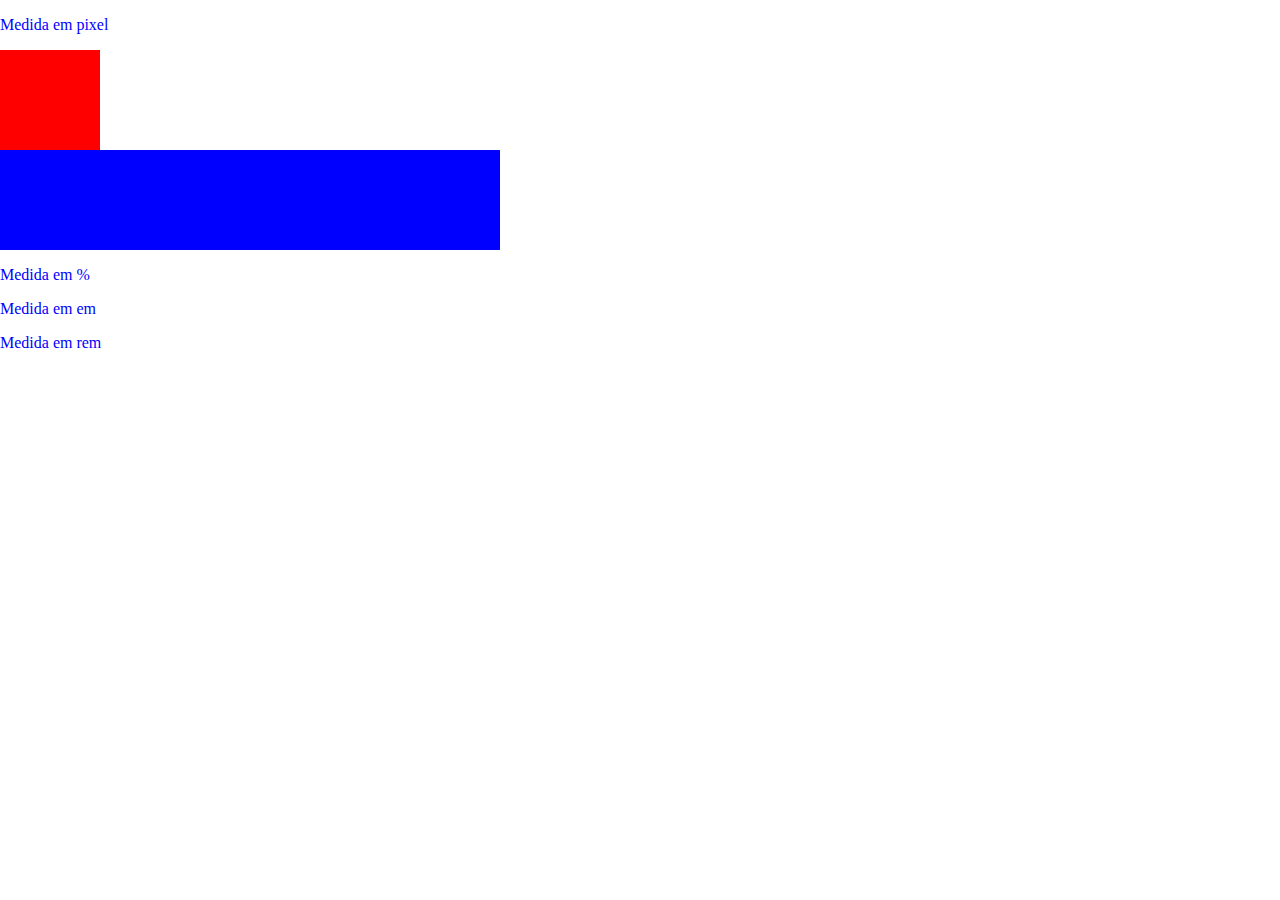
==== Fundamentos_CSS/margin.html @ adcd81c9 "196 unidades de medida px" ====
<!DOCTYPE html>
<html lang="pt-br">

<head>
    <link rel="stylesheet" type="text/css" href="css/styles.css">
    <title>Margin em 5</title>
    <meta charset="utf-8">
</head>

<body>
    <div>
        <p>Medida em pixel</p>
        <div class="pixel-1"></div>
        <div class="pixel-2"></div>
    </div>
    <div>
        <p>Medida em %</p>
    </div>
    <div>
        <p>Medida em em</p>
    </div>
    <div>
        <p>Medida em rem</p>
    </div>
</body>


</html>
---- Fundamentos_CSS/css/styles.css ----
body {
    margin: 0;
}

h1 {
    color: red;
}

p {
    color: blue;
}

.p-texto {
    color: lightcoral;
}

.boxmodel {
    background-color: red;
    width: 200px;
    height: 200px;
    padding: 30px 20px;
    border: 3px solid blue;
    border-width: 5px 1px 20px 10px;
    border-bottom-style: doubled;
    border-radius: 10px;
}

.boxmodel2 {
    background-color: red;
    width: 200px;
    height: 200px;
    padding: 20px;
    /*padding: 30px 20px;
    border:3px solid blue;
    border-width: 5px 1px 20px 10px;
    border-bottom-style: doubled;
    border-radius: 10px;*/
}

.boxmodel3 {
    background-color: red;
    width: 200px;
    height: 200px;
    padding: 30px 20px;
    border: 3px solid #000;
    border-width: 5px 10px 2px 10px;
    border-width: 20px 10px;
    border-radius: 15px;
    margin: 50px;
    margin: 5px 10px 10px 7px;
}

.boxmodel4 {
    background-color: red;
    width: 200px;
    height: 200px;
    padding: 30px 20px;
    border: 3px solid #000;
    border-width: 5px 10px 2px 10px;
    border-width: 20px 10px;
    border-radius: 15px;
    margin: 50px;
    margin: 100px 10px 10px 7px;
    display: inline;
    /* não aceita nem largura nem altura */
    display: inline-block;
    /* vai aceitar a altura e a largura */
}

.paragrafo-box {
    color: #000;
    margin: 0;
}


/* POSITIONS */


/* static */


/* relative */


/* fixed */


/* absolute */


/* sticky */

.div-position {
    width: 500px;
    height: 500px;
    background-color: green;
    border-bottom: 2px dotted black;
    font-family: 'Trebuchet MS', 'Lucida Sans Unicode', 'Lucida Grande', 'Lucida Sans', Arial, sans-serif;
    color: beige;
}

.static {
    position: static;
    /* posição padrão  - ela não é afetada por posicionamento 
    flow do html, não é alterada pelo top, left, right e bottom*/
}

.relative {
    position: relative;
    /* ele fica relativo ao elemento mais próximo, no caso será influenciado pelo top e pelo left, não se importando 
    com os outros 
    
    
    ela é alterada pelo top, left, bottom e right*/
    background-color: blue;
    top: 100px;
    left: 50px;
}

.absolute {
    position: absolute;
    /* ela quebra o fluxo simplesmnete se importando com a posição da borda  - ele ocupa qualquer lugar
    em que seu antecessor está 
    
    respeita a hierarquia do html, até de acordo com o elemento pai, tipo, se estiver dentro de uma div ela respeita essa div*/
    background-color: purple;
    right: 0;
    top: 0;
}

.mini-div {
    height: 50px;
    width: 50px;
    top: 50px;
    left: 100px;
}

.fixed {
    position: fixed;
    /* fica de acordo com a tela, em qualquer lugar, não pelo elemento pai, e ela acompanha a tela */
    height: 200px;
    background-color: yellow;
    bottom: 0;
    right: 0;
}

.sticky {
    position: sticky;
    /* é parecido com o fixed, fica de acordo com a tela, mas só quando tem a influencia do scroll, quando o scroll passa por ela */
    height: 200px;
    background-color: pink;
    top: 0;
}


/* FLOAT - flutuar o elemento pro lado que a gente escolher 

mas ele deixa o elemento sem altura, nem nada, fica flutuando mesmo*/

.container {
    padding: 50px;
}

.img-float {
    width: 200px;
    height: 200px;
    float: left;
}


/* OVERFLOW: criará um novo contexto de formatação de bloco. Isto é tecnicamente necessário para evitar que um conteúdo flutuante que entre em contato com o objeto 
dentro da área de rolamento e quebre as linhas do conteúdo para ajustar a disposição do texto. 
A quebra das linhas ocorre sempre que a barra de rolagem é utilizada, tornando a experiência de rolagem lenta. 

A propriedade overflow define o comportamento de um elemento quando suas dimensões são excedidas pelo conteúdo.

Os valores possíveis dessa propriedade são os seguintes:

visible
É o valor padrão e define que o conteúdo não será cortado se exceder o tamanho do elemento.

hidden
O conteúdo excedido não ficará visível.

scroll
O conteúdo excedido será cortado mas haverá uma barra de rolagem para permitir a visualização completa do mesmo.

auto
A barra de rolagem será adicionada automaticamente se o conteúdo exceder o tamanho do elemento.

initial
Ajusta a propriedade para o valor padrão.

inherit
Herda a propriedade do elemento pai.
*/

.div-float {
    overflow: auto;
}


/* imagem do meio vai flutuar pra direita */

.float-right {
    float: right;
}

.p-float {
    color: #000;
}


/* CLEAR */

.clear {
    /* ele ignora que o elemento perto dele tá flutuando, vai seguir a estrutura do html normal */
    clear: both;
}


/* MARGIN */

.pixel-1 {
    background-color: red;
    width: 100px;
    height: 100px;
}

.pixel-2 {
    background-color: blue;
    width: 500px;
    height: 100px;
}
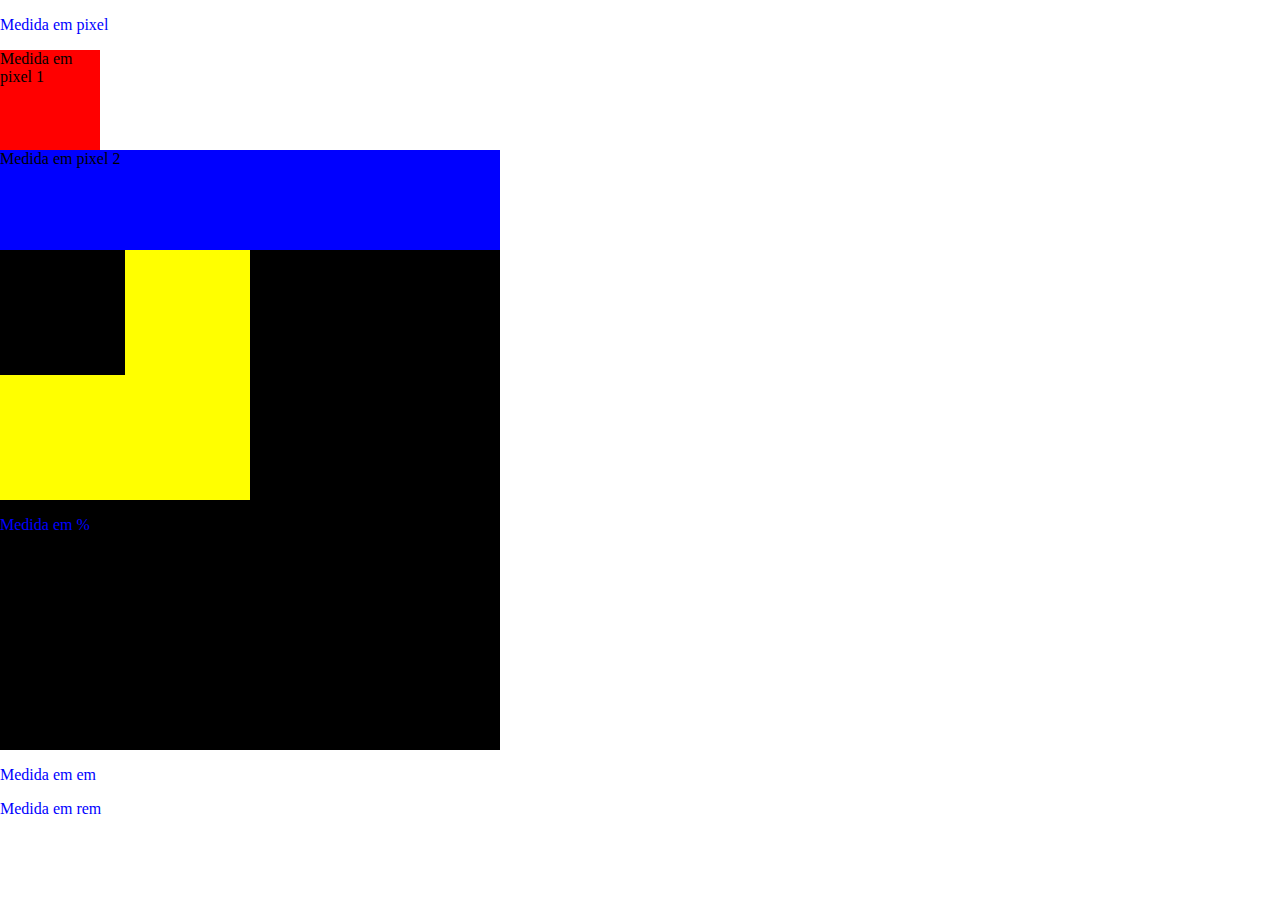
==== commit 2d539611: "197 margin: unidade de medida: %" ====
--- a/Fundamentos_CSS/margin.html
+++ b/Fundamentos_CSS/margin.html
@@ -10,10 +10,13 @@
 <body>
     <div>
         <p>Medida em pixel</p>
-        <div class="pixel-1"></div>
-        <div class="pixel-2"></div>
+        <div class="pixel-1">Medida em pixel 1</div>
+        <div class="pixel-2">Medida em pixel 2</div>
     </div>
-    <div>
+    <div class="pai-porcentagem">
+        <div class="porcentagem-1">
+            <div class="porcentagem-2"></div>
+        </div>
         <p>Medida em %</p>
     </div>
     <div>
--- a/Fundamentos_CSS/css/styles.css
+++ b/Fundamentos_CSS/css/styles.css
@@ -153,7 +153,9 @@
 }
 
 
-/* FLOAT - flutuar o elemento pro lado que a gente escolher 
+/* FLOAT ---------------------------------------------
+
+- flutuar o elemento pro lado que a gente escolher 
 
 mas ele deixa o elemento sem altura, nem nada, fica flutuando mesmo*/
 
@@ -211,7 +213,7 @@
 }
 
 
-/* CLEAR */
+/* CLEAR --------------------------------------------- */
 
 .clear {
     /* ele ignora que o elemento perto dele tá flutuando, vai seguir a estrutura do html normal */
@@ -219,7 +221,7 @@
 }
 
 
-/* MARGIN */
+/* MARGIN --------------------------------------------- */
 
 .pixel-1 {
     background-color: red;
@@ -231,4 +233,22 @@
     background-color: blue;
     width: 500px;
     height: 100px;
+}
+
+.pai-porcentagem {
+    height: 500px;
+    width: 500px;
+    background-color: black;
+}
+
+.porcentagem-1 {
+    width: 50%;
+    height: 50%;
+    background-color: yellow;
+}
+
+.porcentagem-2 {
+    width: 50%;
+    height: 50%;
+    background-color: black;
 }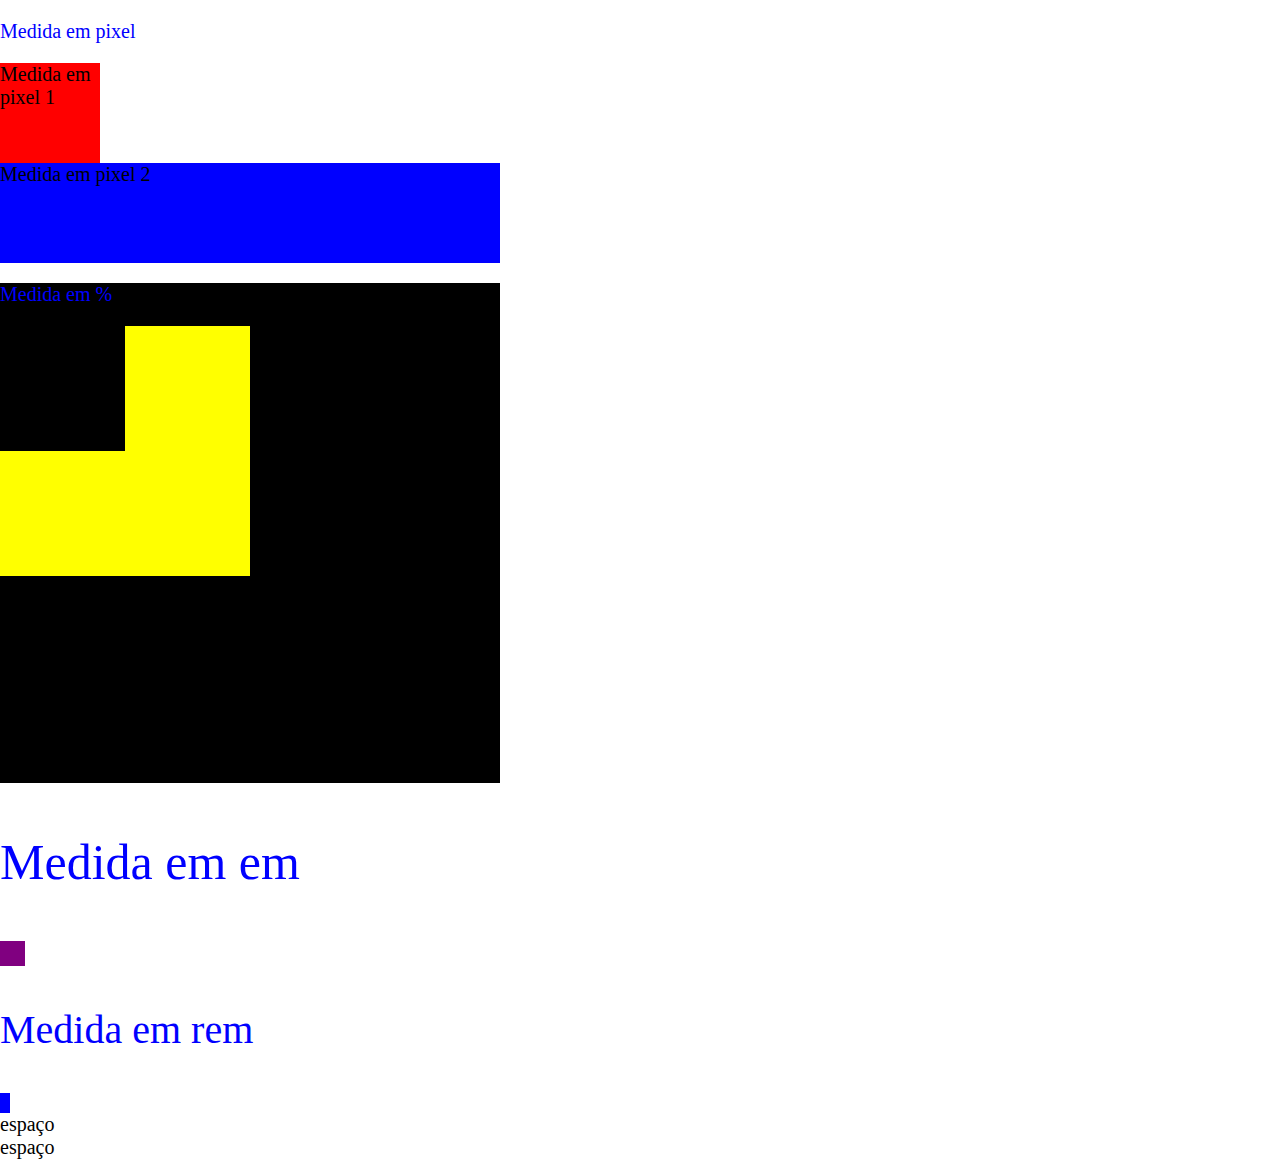
==== commit dc04a841: "198 unidade de medidas: rem" ====
--- a/Fundamentos_CSS/margin.html
+++ b/Fundamentos_CSS/margin.html
@@ -14,18 +14,22 @@
         <div class="pixel-2">Medida em pixel 2</div>
     </div>
     <div class="pai-porcentagem">
+        <p>Medida em %</p>
         <div class="porcentagem-1">
             <div class="porcentagem-2"></div>
         </div>
-        <p>Medida em %</p>
+
+    </div>
+    <div class="pai-em">
+        <p>Medida em em</p>
+        <div class="em-1"></div>
     </div>
     <div>
-        <p>Medida em em</p>
+        <p class="rem-2">Medida em rem</p>
+        <div class="rem-1"></div>
     </div>
-    <div>
-        <p>Medida em rem</p>
-    </div>
+    <div>espaço</div>
+    <div>espaço</div>
 </body>
 
-
 </html>--- a/Fundamentos_CSS/css/styles.css
+++ b/Fundamentos_CSS/css/styles.css
@@ -251,4 +251,41 @@
     width: 50%;
     height: 50%;
     background-color: black;
+}
+
+
+/* MARGIN em ------ 
+em:  está em relação à FONTE do elemento pai */
+
+.pai-em {
+    font-size: 50px;
+}
+
+.em-1 {
+    /* relação de 1 pra 1  = também fica 50px */
+    /* width: 1em; */
+    /* relação de 2 pra 2  = também fica 100px */
+    /* width: 2em; */
+    /* pode ser metade do valor */
+    width: 0.5em;
+    height: 0.5em;
+    /* height: 1em; */
+    background-color: purple;
+}
+
+
+/* MARGIN rem ------  base do elemento raiz = html  - o tamanho da fonte default do html é 16px */
+
+html {
+    font-size: 20px;
+}
+
+.rem-1 {
+    width: .5em;
+    height: 1rem;
+    background-color: blue;
+}
+
+.rem-2 {
+    font-size: 2rem;
 }